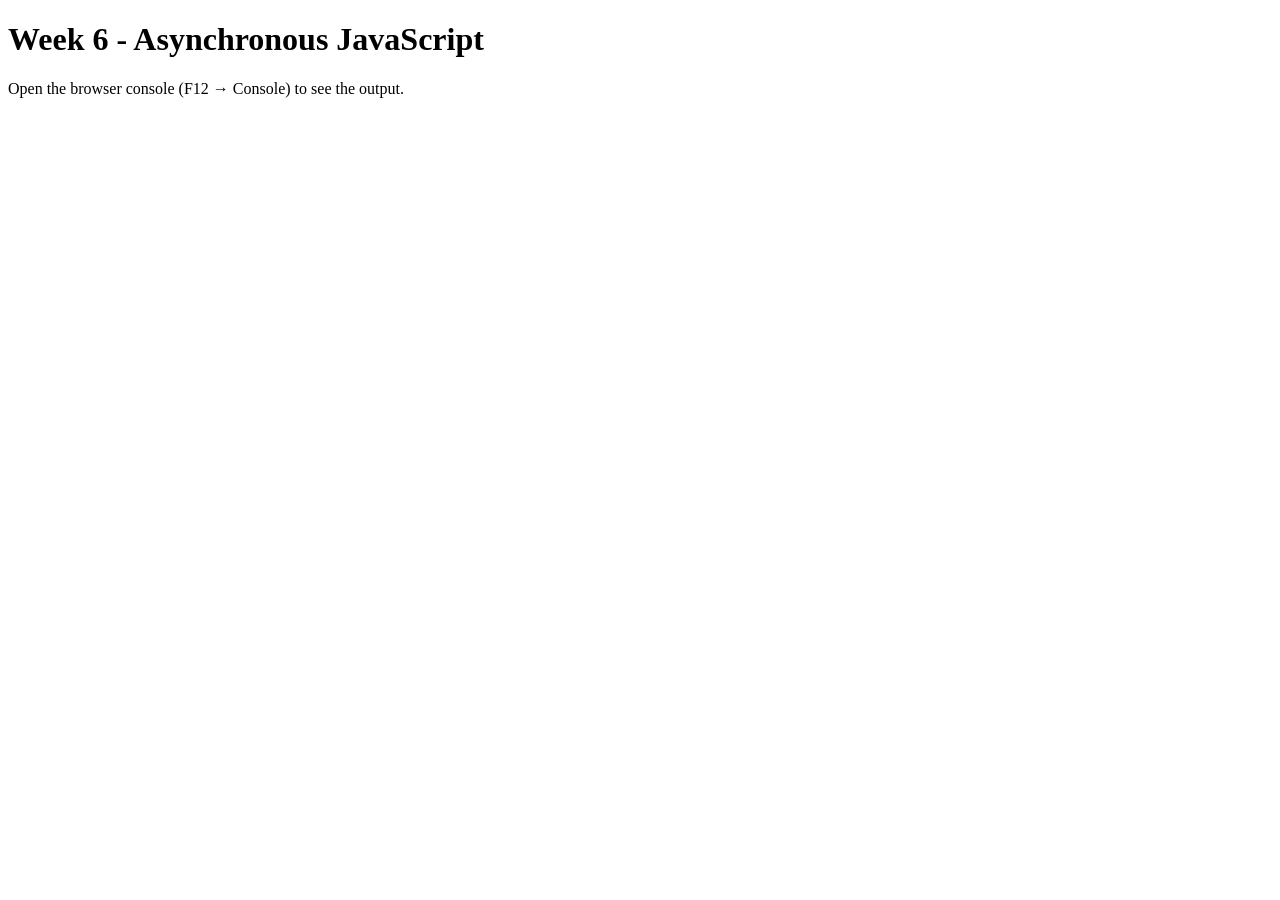
==== index.html @ 16cd7964 "Create index.html" ====
<!DOCTYPE html>
<html lang="en">
<head>
    <meta charset="UTF-8">
    <meta name="viewport" content="width=device-width, initial-scale=1.0">
    <title>Week 6 - Task 11.1</title>
</head>
<body>

    <h1>Week 6 - Asynchronous JavaScript</h1>
    <p>Open the browser console (F12 → Console) to see the output.</p>

    <script src="script.js"></script>
</body>
</html>
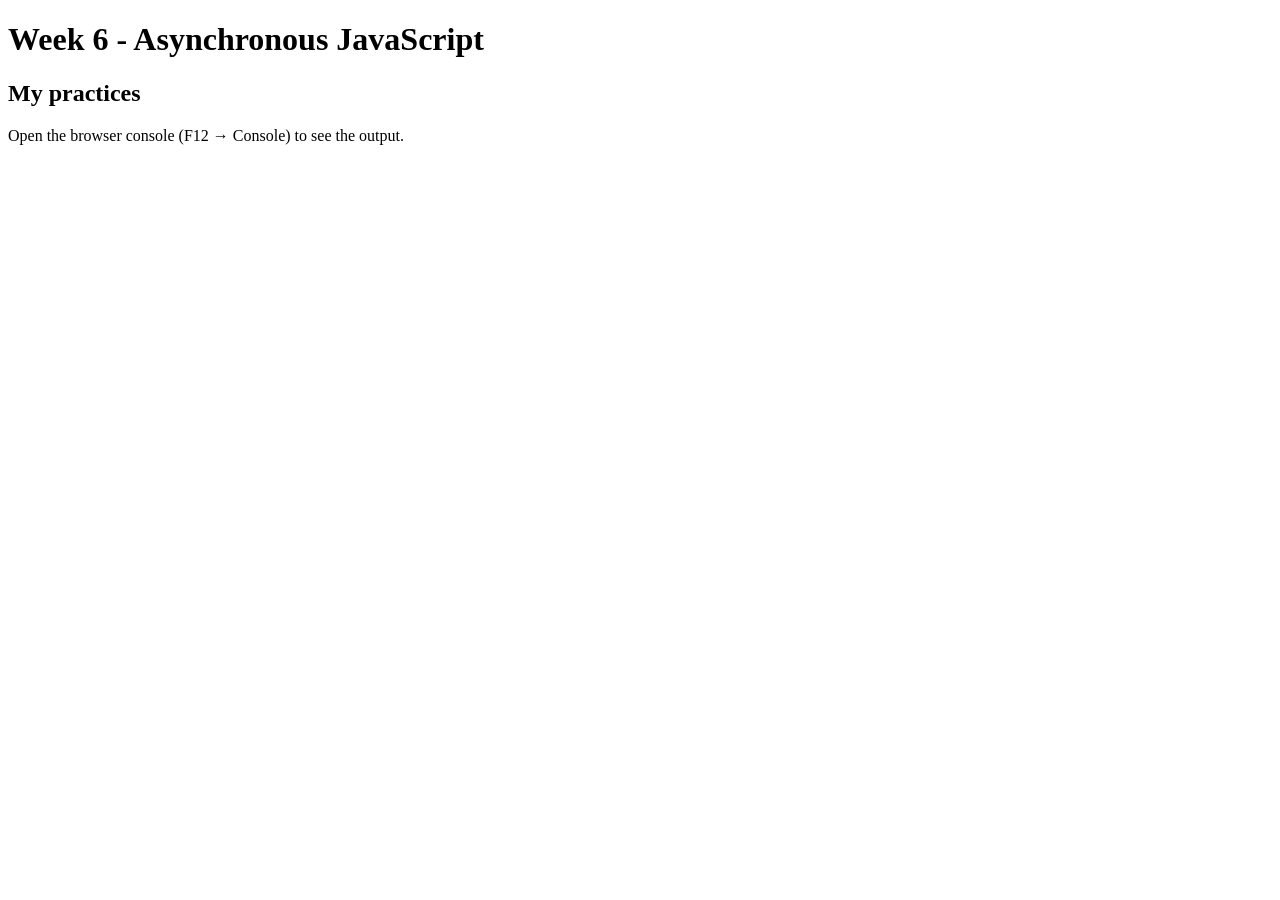
==== commit 4f84ae02: "Add subtitle for practices section in index.html" ====
--- a/index.html
+++ b/index.html
@@ -8,6 +8,7 @@
 <body>
 
     <h1>Week 6 - Asynchronous JavaScript</h1>
+    <h2>My practices </h2>
     <p>Open the browser console (F12 → Console) to see the output.</p>
 
     <script src="script.js"></script>
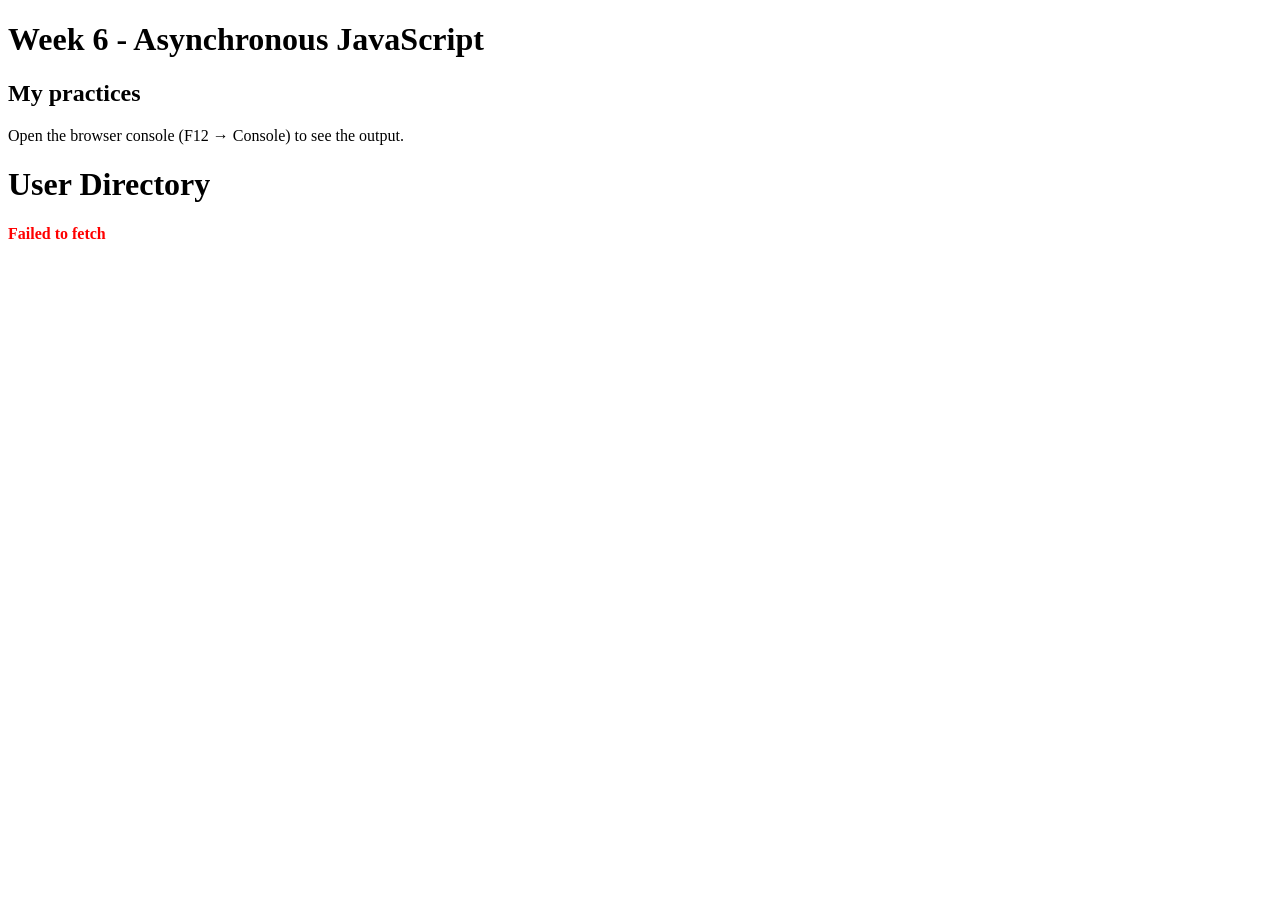
==== commit 9ad8216c: "Add user directory section to index.html Added a user directory section with loading and error messa" ====
--- a/index.html
+++ b/index.html
@@ -4,13 +4,26 @@
     <meta charset="UTF-8">
     <meta name="viewport" content="width=device-width, initial-scale=1.0">
     <title>Week 6 - Task 11.1</title>
+    <link rel="stylesheet" href="style.css">
 </head>
 <body>
 
     <h1>Week 6 - Asynchronous JavaScript</h1>
     <h2>My practices </h2>
     <p>Open the browser console (F12 → Console) to see the output.</p>
+    
+<!--Task 12.2 - User Directory-->
+<div id="app">
+    <h1>User Directory</h1>
 
+    <div id="loading">
+        Loading...
+    </div>
+
+    <div id="error"></div>
+
+    <div id="users-container"></div>
+</div>
     <script src="script.js"></script>
 </body>
 </html>
--- a/style.css
+++ b/style.css
@@ -0,0 +1,20 @@
+
+Task 12.2
+
+#loading {
+    color: blue;
+    font-weight: bold;
+}
+
+#error {
+    color: red;
+    font-weight: bold;
+    margin: 10px 0;
+}
+
+.user-card {
+    border: 1px solid #ccc;
+    padding: 10px;
+    margin: 10px 0;
+    border-radius: 5px;
+}
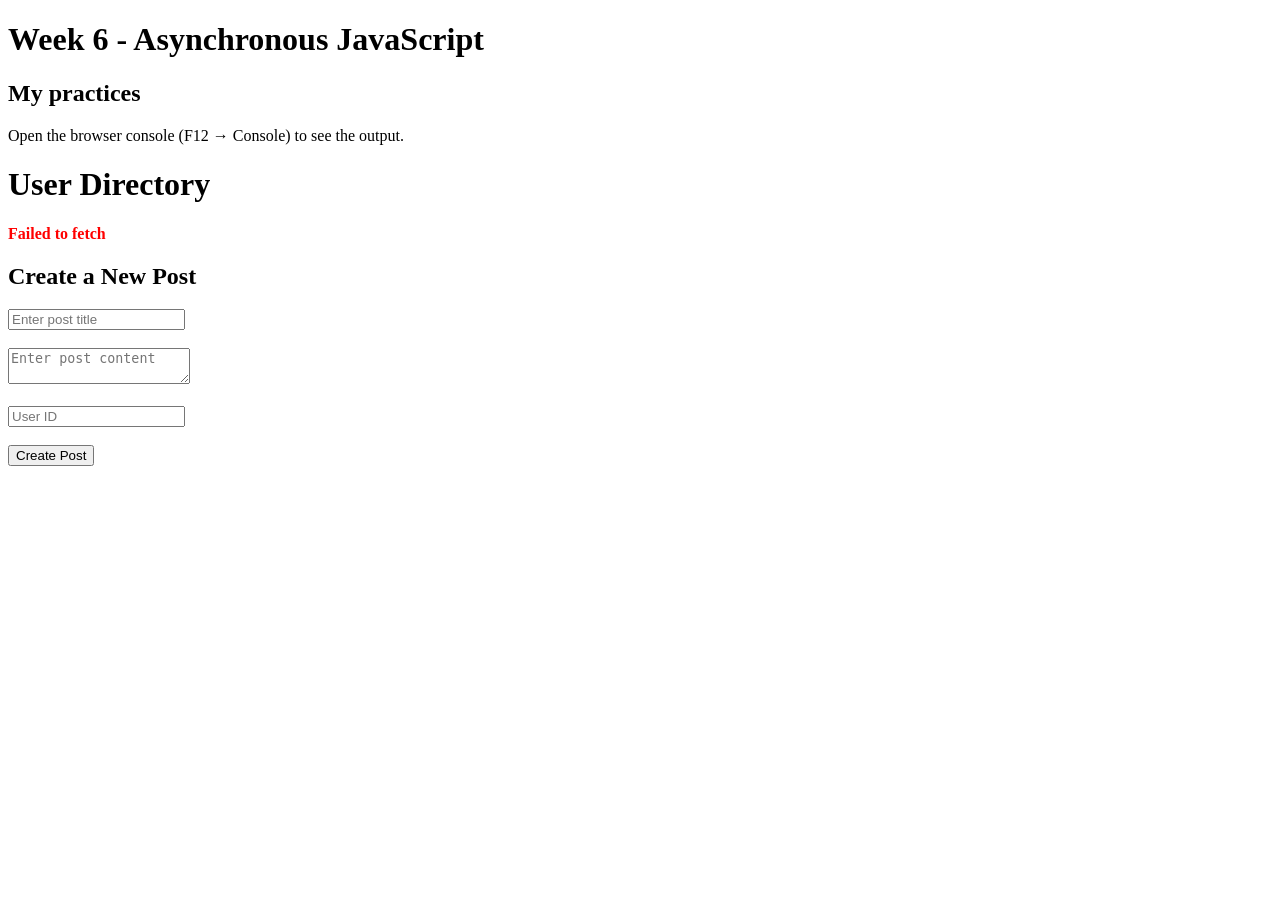
==== commit eff87725: "Add form to create a new post Added a form for creating a new post with title, body, and user ID fie" ====
--- a/index.html
+++ b/index.html
@@ -24,6 +24,39 @@
 
     <div id="users-container"></div>
 </div>
+    <!--Task 12.3 - Create Post -->
+
+<h2>Create a New Post</h2>
+
+<form id="post-form">
+    <input
+        type="text"
+        id="title"
+        placeholder="Enter post title"
+        required>
+
+    <br><br>
+
+    <textarea
+        id="body"
+        placeholder="Enter post content"
+        required></textarea>
+
+    <br><br>
+
+    <input
+        type="number"
+        id="userId"
+        placeholder="User ID"
+        required
+    >
+
+    <br><br>
+
+    <button type="submit">Create Post</button>
+</form>
+
+<div id="post-result"></div>
     <script src="script.js"></script>
 </body>
 </html>
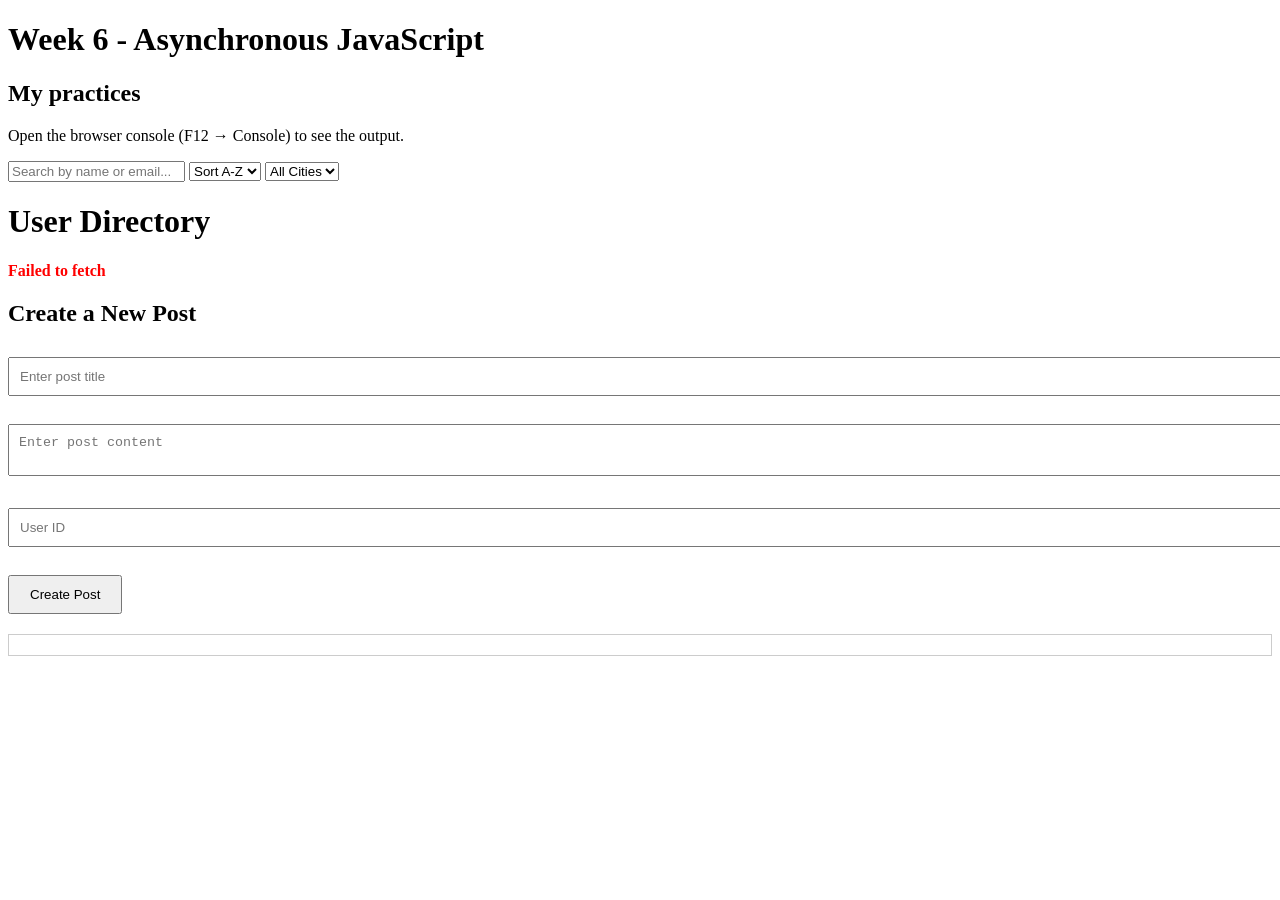
==== commit 7fd1d701: "Add search and filter controls to index.html" ====
--- a/index.html
+++ b/index.html
@@ -11,6 +11,27 @@
     <h1>Week 6 - Asynchronous JavaScript</h1>
     <h2>My practices </h2>
     <p>Open the browser console (F12 → Console) to see the output.</p>
+
+    <!--Task 12.4 - Search & Filter -->
+
+<div class="controls">
+
+    <input
+        type="text"
+        id="search"
+        placeholder="Search by name or email..."
+    >
+
+    <select id="sort">
+        <option value="az">Sort A-Z</option>
+        <option value="za">Sort Z-A</option>
+    </select>
+
+    <select id="city-filter">
+        <option value="all">All Cities</option>
+    </select>
+
+</div>
     
 <!--Task 12.2 - User Directory-->
 <div id="app">
--- a/style.css
+++ b/style.css
@@ -18,3 +18,26 @@
     margin: 10px 0;
     border-radius: 5px;
 }
+
+/*Task 12.3*/
+#post-form {
+    margin-top: 30px;
+}
+
+#post-form input,
+#post-form textarea {
+    width: 100%;
+    padding: 10px;
+    margin-bottom: 10px;
+}
+
+#post-form button {
+    padding: 10px 20px;
+    cursor: pointer;
+}
+
+#post-result {
+    margin-top: 20px;
+    border: 1px solid #ccc;
+    padding: 10px;
+}
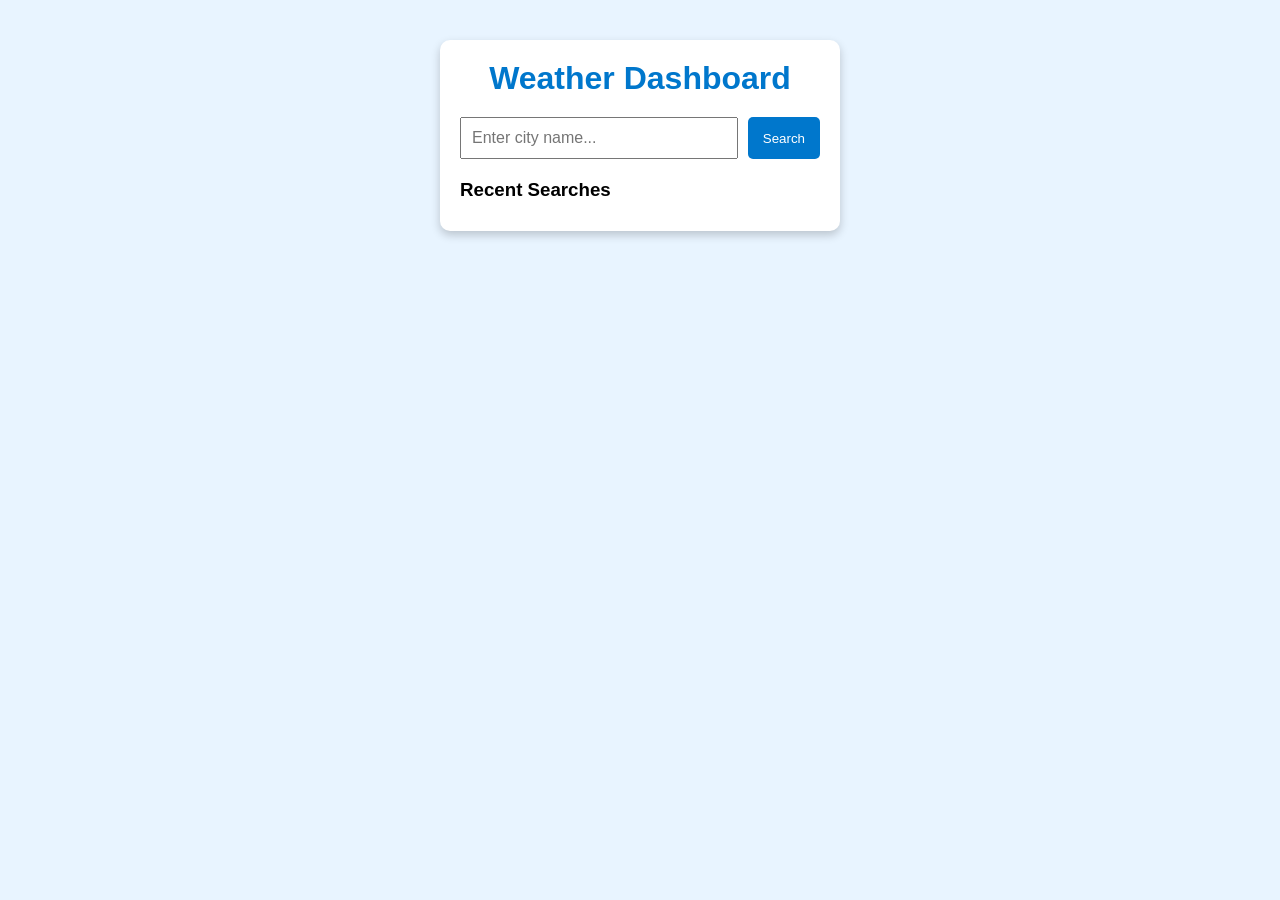
==== commit 1fc8585b: "Rename weather-dashoard.html to index.html" ====
--- a/index.html
+++ b/index.html
@@ -3,81 +3,66 @@
 <head>
     <meta charset="UTF-8">
     <meta name="viewport" content="width=device-width, initial-scale=1.0">
-    <title>Week 6 - Task 11.1</title>
-    <link rel="stylesheet" href="style.css">
+    <title>Weather Dashboard</title>
+    <link rel="stylesheet" href="app.css">
 </head>
 <body>
 
-    <h1>Week 6 - Asynchronous JavaScript</h1>
-    <h2>My practices </h2>
-    <p>Open the browser console (F12 → Console) to see the output.</p>
+    <div class="weather-app">
+        <h1>Weather Dashboard</h1>
+        <form id="search-form">
 
-    <!--Task 12.4 - Search & Filter -->
+            <input
+                type="text"
+                id="city-input"
+                placeholder="Enter city name..."
+                required>
+            <button type="submit">Search</button>
+        </form>
 
-<div class="controls">
+        <div id="loading" class="hidden">Loading...</div>
+        <div id="error" class="hidden error"></div>
+        <div id="weather-display" class="hidden">
 
-    <input
-        type="text"
-        id="search"
-        placeholder="Search by name or email..."
-    >
+            <div class="weather-main">
+                <h2 id="city-name"></h2>
+                <img
+                    id="weather-icon"
+                    src=""
+                    alt="Weather Icon" >
+                <p id="temperature"></p>
+                <p id="description"></p>
+            </div>
 
-    <select id="sort">
-        <option value="az">Sort A-Z</option>
-        <option value="za">Sort Z-A</option>
-    </select>
+            <div class="weather-details">
+                <div class="detail">
+                    <span>Feels Like</span>
+                    <span id="feels-like"></span>
+                </div>
+                
+                <div class="detail">
+                    <span>Humidity</span>
+                    <span id="humidity"></span>
+                </div>
 
-    <select id="city-filter">
-        <option value="all">All Cities</option>
-    </select>
+                <div class="detail">
+                    <span>Wind</span>
+                    <span id="wind"></span>
+                </div>
 
-</div>
-    
-<!--Task 12.2 - User Directory-->
-<div id="app">
-    <h1>User Directory</h1>
+                <div class="detail">
+                    <span>Pressure</span>
+                    <span id="pressure"></span>
+                </div>
+            </div>
+        </div>
 
-    <div id="loading">
-        Loading...
+        <div id="recent-searches">
+            <h3>Recent Searches</h3>
+            <ul id="search-history"></ul>
+        </div>
     </div>
+    <script src="app.js"></script>
 
-    <div id="error"></div>
-
-    <div id="users-container"></div>
-</div>
-    <!--Task 12.3 - Create Post -->
-
-<h2>Create a New Post</h2>
-
-<form id="post-form">
-    <input
-        type="text"
-        id="title"
-        placeholder="Enter post title"
-        required>
-
-    <br><br>
-
-    <textarea
-        id="body"
-        placeholder="Enter post content"
-        required></textarea>
-
-    <br><br>
-
-    <input
-        type="number"
-        id="userId"
-        placeholder="User ID"
-        required
-    >
-
-    <br><br>
-
-    <button type="submit">Create Post</button>
-</form>
-
-<div id="post-result"></div>
-    <script src="script.js"></script>
 </body>
 </html>
--- a/app.css
+++ b/app.css
@@ -0,0 +1,126 @@
+* {
+    margin: 0;
+    padding: 0;
+    box-sizing: border-box;
+}
+
+body {
+    font-family: Arial, sans-serif;
+    background-color: #e8f4ff;
+    display: flex;
+    justify-content: center;
+    padding: 40px;
+}
+
+/* Main Container */
+.weather-app {
+    background-color: white;
+    width: 400px;
+    padding: 20px;
+    border-radius: 10px;
+    box-shadow: 0 4px 10px rgba(0,0,0,0.2);
+}
+
+h1 {
+    text-align: center;
+    margin-bottom: 20px;
+    color: #0077cc;
+}
+
+/*search form*/
+#search-form {
+    display: flex;
+    gap: 10px;
+    margin-bottom: 20px;
+}
+
+#city-input {
+    flex: 1;
+    padding: 10px;
+    font-size: 16px;
+}
+
+button {
+    padding: 10px 15px;
+    cursor: pointer;
+    background-color: #0077cc;
+    color: white;
+    border: none;
+    border-radius: 5px;
+}
+
+button:hover {
+    background-color: #005fa3;
+}
+
+/* Loading and Error */
+.hidden {
+    display: none;
+}
+
+.error {
+    color: red;
+    margin-bottom: 15px;
+    text-align: center;
+}
+
+/* Weather Display */
+.weather-main {
+    text-align: center;
+}
+
+#weather-icon {
+    width: 100px;
+    height: 100px;
+}
+
+#temperature {
+    font-size: 30px;
+    font-weight: bold;
+    margin: 10px 0;
+}
+
+#description {
+    text-transform: capitalize;
+    margin-bottom: 20px;
+}
+
+/* Weather Details */
+.weather-details {
+    display: grid;
+    grid-template-columns: 1fr 1fr;
+    gap: 10px;
+}
+
+.detail {
+    background-color: #f2f2f2;
+    padding: 10px;
+    border-radius: 5px;
+    display: flex;
+    justify-content: space-between;
+}
+
+/* Recent Searches */
+#recent-searches {
+    margin-top: 20px;
+}
+
+#recent-searches h3 {
+    margin-bottom: 10px;
+}
+
+#search-history {
+    list-style: none;
+}
+
+#search-history li {
+    background-color: #eeeeee;
+    margin-bottom: 5px;
+    padding: 8px;
+    border-radius: 5px;
+    cursor: pointer;
+}
+
+#search-history li:hover {
+    background-color: #d9ecff;
+}
